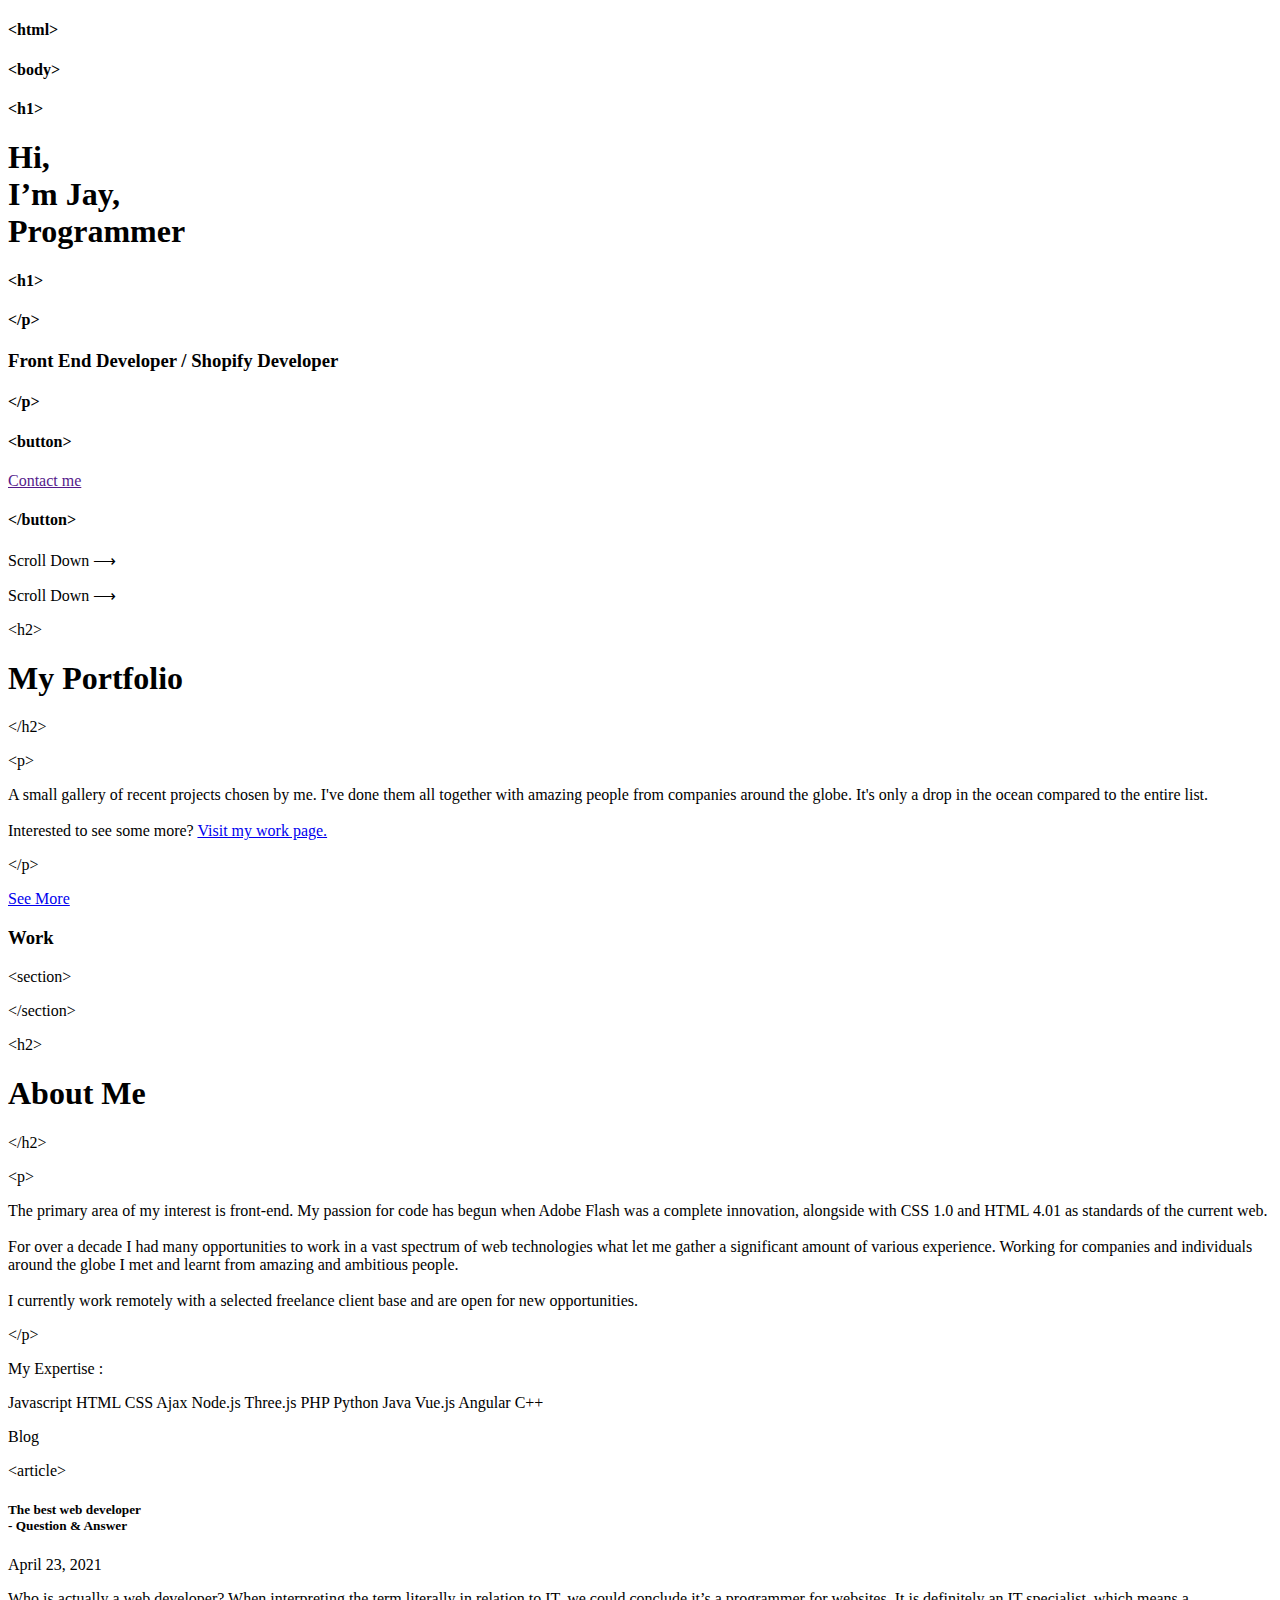
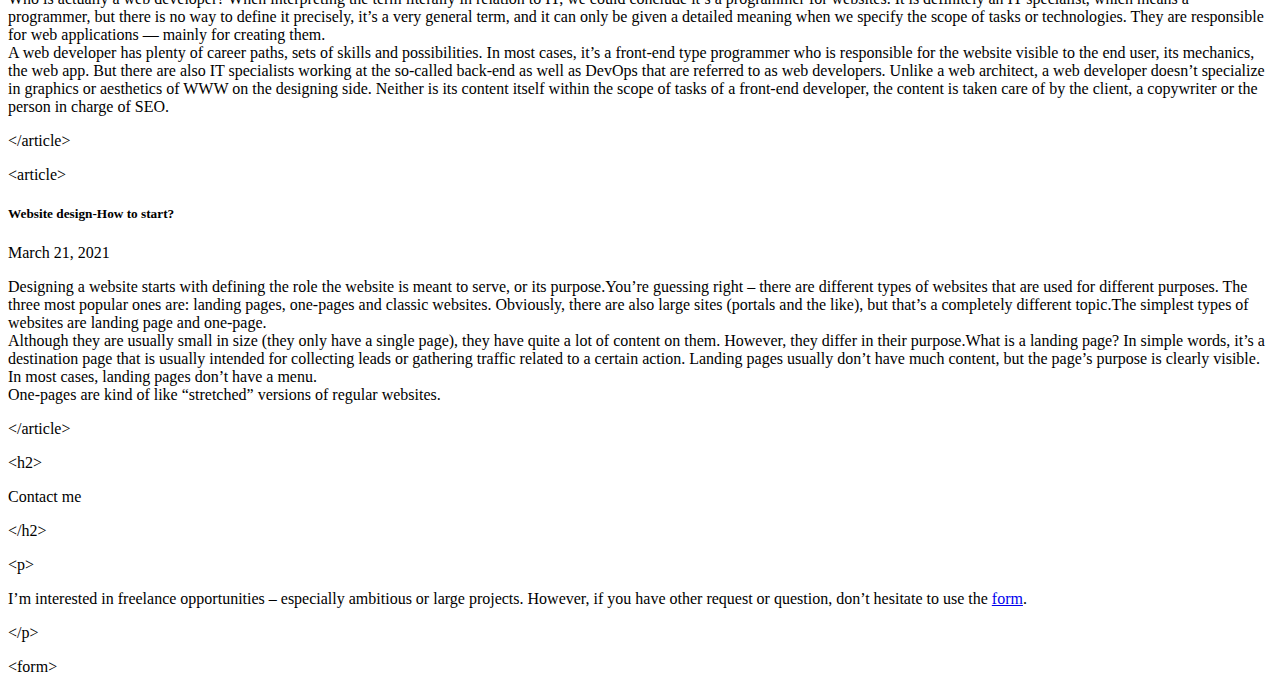
==== index.html @ 3c54052f "index(main file)" ====
<!DOCTYPE html>
<html>
    <head>
        <link rel="stylesheet" href="./style.css"/>

        <link rel="stylesheet" href="path/to/font-awesome/css/font-awesome.min.css">
    </head>
    <body onload="document.body.style.opacity='1'">

      <div class="sidebar">
        <a class="logo-sidebar"></a>
        <div class="navbar">
          <a href=""></a>
          <a href=""></a>
          <a href=""></a>
          <a href=""></a>
        </div>
      </div>
    
    
    <div class="trail-wrapper" id="trail-wrapper">
    <h4 class="html-top">&lt;html&gt;</h4>
    <h4 class="body-top">&lt;body&gt;</h4>
    
    <h4 class="h1-top">&lt;h1&gt;</h4>

    <h1>Hi,<br>I’m <span>Jay</span>,<br>Programmer</h1>

    <h4 class="h1-bottom">&lt;h1&gt;</h4>

    <div class="home-page-decor-top">
     <h4 class="top-p">&lt;/p&gt;</h4>
       <h3>Front End Developer / Shopify Developer</h3>
     <h4 class="bottom-p">&lt;/p&gt;</h4>
    </div>

    <h4 class="button-homepage-1">&lt;button&gt;</h4>
    <a class="homepage-contact-btn" href="">Contact me</a>
    <h4 class="button-homepage-2">&lt;/button&gt;</h4>

    <p id="vl-text-1" class="vl-text-1">Scroll Down ⟶</p>
    <p id="vl-text-2" class="vl-text-2">Scroll Down ⟶</p>

    <p class="homepage-portfolio-h2-open">&lt;h2&gt;</p>
    <h1 id="portfolio-head" class="portfolio-head">My Portfolio</h1>
    <p class="homepage-portfolio-h2-close">&lt;/h2&gt;</p>

    <p class="homepage-portfolio-p-open">&lt;p&gt;</p>
    <p class="homepage-portfolio-main">A small gallery of recent projects chosen by me. I've done them all together with amazing people from companies around the globe. It's only a drop in the ocean compared to the entire list.
      <br><br>Interested to see some more? <a href="#">Visit my work page.</a>
    </p>
    <p class="homepage-portfolio-p-close">&lt;/p&gt;</p>

    <a href="#" class="homepage-portfolio-button">See More</a>

    <h3 id="bg-title-work" class="bg-title-work">Work</h3>

    <p class="homepage-portfolio-section-open">&lt;section&gt;</p>

    <p class="homepage-portfolio-section-close">&lt;/section&gt;</p>

    </div>

    <div id="homepage-portfolio-projects-bg" class="homepage-portfolio-projects-bg">

    </div>

    <p class="homepage-about-head-h2-open">&lt;h2&gt;</p>
    <h1 id="about-head" class="about-head">About Me</h1>
    <p class="homepage-about-head-h2-close">&lt;/h2&gt;</p>

    <p class="homepage-about-main-p-open">&lt;p&gt;</p>
    <p class="homepage-about-main">The primary area of my interest is front-end. My passion for code has begun when Adobe Flash was a complete innovation, alongside with CSS 1.0 and HTML 4.01 as standards of the current web.
      <br><br>
      For over a decade I had many opportunities to work in a vast spectrum of web technologies what let me gather a significant amount of various experience. Working for companies and individuals around the globe I met and learnt from amazing and ambitious people.
      <br><br>
      I currently work remotely with a selected freelance client base and are open for new opportunities.
    </p>
    <p class="homepage-about-main-p-close">&lt;/p&gt;</p>

    <div class="text">
      <p>My Expertise :</p>
      <p>
        <span class="word">Javascript</span>
        <span class="word">HTML</span>
        <span class="word">CSS</span>
        <span class="word">Ajax</span>
        <span class="word">Node.js</span>
        <span class="word">Three.js</span>
        <span class="word">PHP</span>
        <span class="word">Python</span>
        <span class="word">Java</span>
        <span class="word">Vue.js</span>
        <span class="word">Angular</span>
        <span class="word">C++</span>
      </p>
    </div>   
    
    <p class="homepage-blog-bg">Blog</p>

    <p class="homepage-article-1-open">&lt;article&gt;</p>
    <h5 class="homepage-blog-head-1">The best web developer<br>- Question & Answer</h5>
    <p class="homepage-blog-date-1">April 23, 2021</p>
    <p class="homepage-blog-main-1">Who is actually a web developer? When interpreting the term literally in relation to IT, we could conclude it’s a programmer for websites. It is definitely an IT specialist, which means a programmer, but there is no way to define it precisely, it’s a very general term, and it can only be given a detailed meaning when we specify the scope of tasks or technologies. They are responsible for web applications — mainly for creating them.<br>A web developer has plenty of career paths, sets of skills and possibilities. In most cases, it’s a front-end type programmer who is responsible for the website visible to the end user, its mechanics, the web app. But there are also IT specialists working at the so-called back-end as well as DevOps that are referred to as web developers. Unlike a web architect, a web developer doesn’t specialize in graphics or aesthetics of WWW on the designing side. Neither is its content itself within the scope of tasks of a front-end developer, the content is taken care of by the client, a copywriter or the person in charge of SEO.</p>
    <p class="homepage-article-1-close">&lt;/article&gt;</p>

    <p class="homepage-article-2-open">&lt;article&gt;</p>
    <h5 class="homepage-blog-head-2">Website design-How to start?</h5>
    <p class="homepage-blog-date-2">March 21, 2021</p>
    <p class="homepage-blog-main-2">Designing a website starts with defining the role the website is meant to serve, or its purpose.You’re guessing right – there are different types of websites that are used for different purposes. The three most popular ones are: landing pages, one-pages and classic websites. Obviously, there are also large sites (portals and the like), but that’s a completely different topic.The simplest types of websites are landing page and one-page.<br>Although they are usually small in size (they only have a single page), they have quite a lot of content on them. However, they differ in their purpose.What is a landing page? In simple words, it’s a destination page that is usually intended for collecting leads or gathering traffic related to a certain action. Landing pages usually don’t have much content, but the page’s purpose is clearly visible. In most cases, landing pages don’t have a menu.<br>One-pages are kind of like “stretched” versions of regular websites.
    </p>
    <p class="homepage-article-2-close">&lt;/article&gt;</p>

    <p class="homepage-contact-head-h2-open">&lt;h2&gt;</p>
    <p class="homepage-contact-head">Contact me</p>
    <p class="homepage-contact-head-h2-close">&lt;/h2&gt;</p>

    <p class="homepage-contact-text-p-open">&lt;p&gt;</p>
    <p class="homepage-contact-text">I’m interested in freelance opportunities – especially ambitious or large projects. However, if you have other request or question, don’t hesitate to use the <a href="contact.html">form</a>.</p>
    <p class="homepage-contact-text-p-close">&lt;/p&gt;</p>

    <p class="homepage-contact-form-open">&lt;form&gt;</p>

    <script src="./index.js"></script>

    <div class="vl"></div>
    </body>
</html>
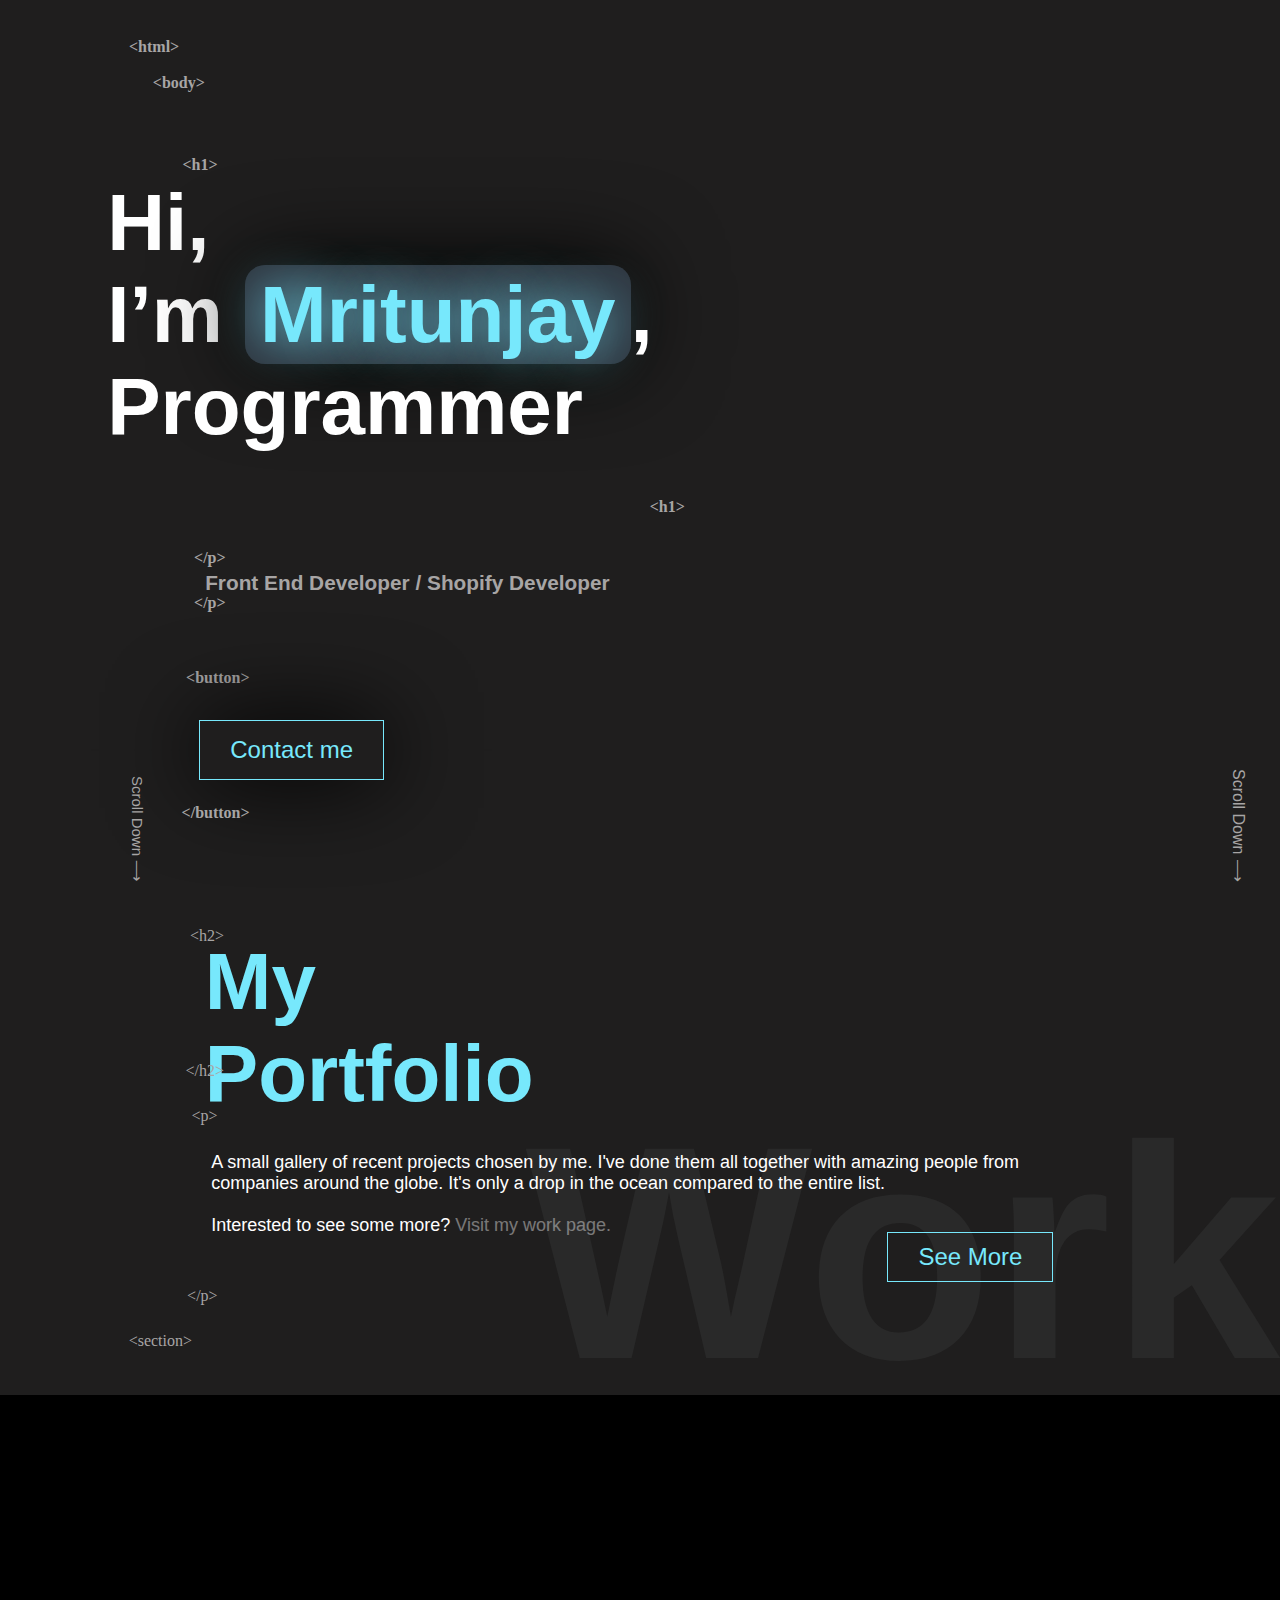
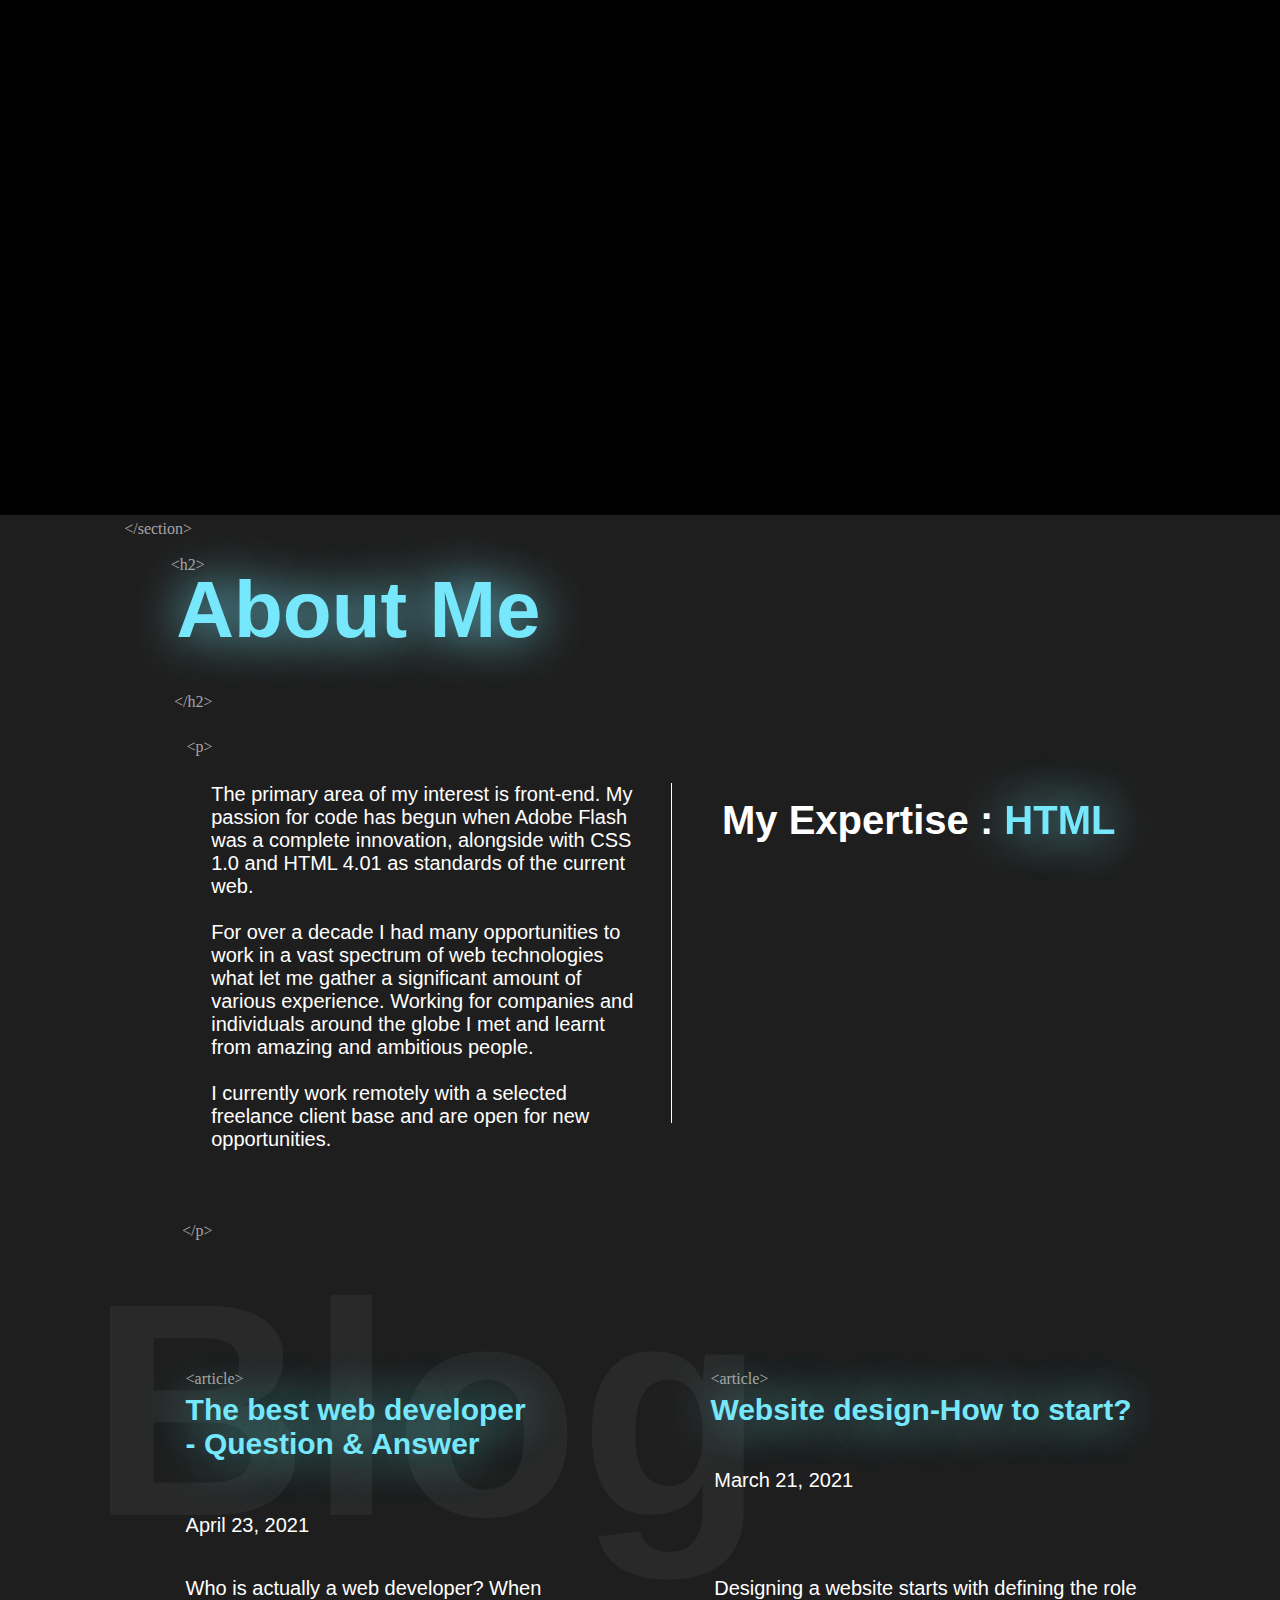
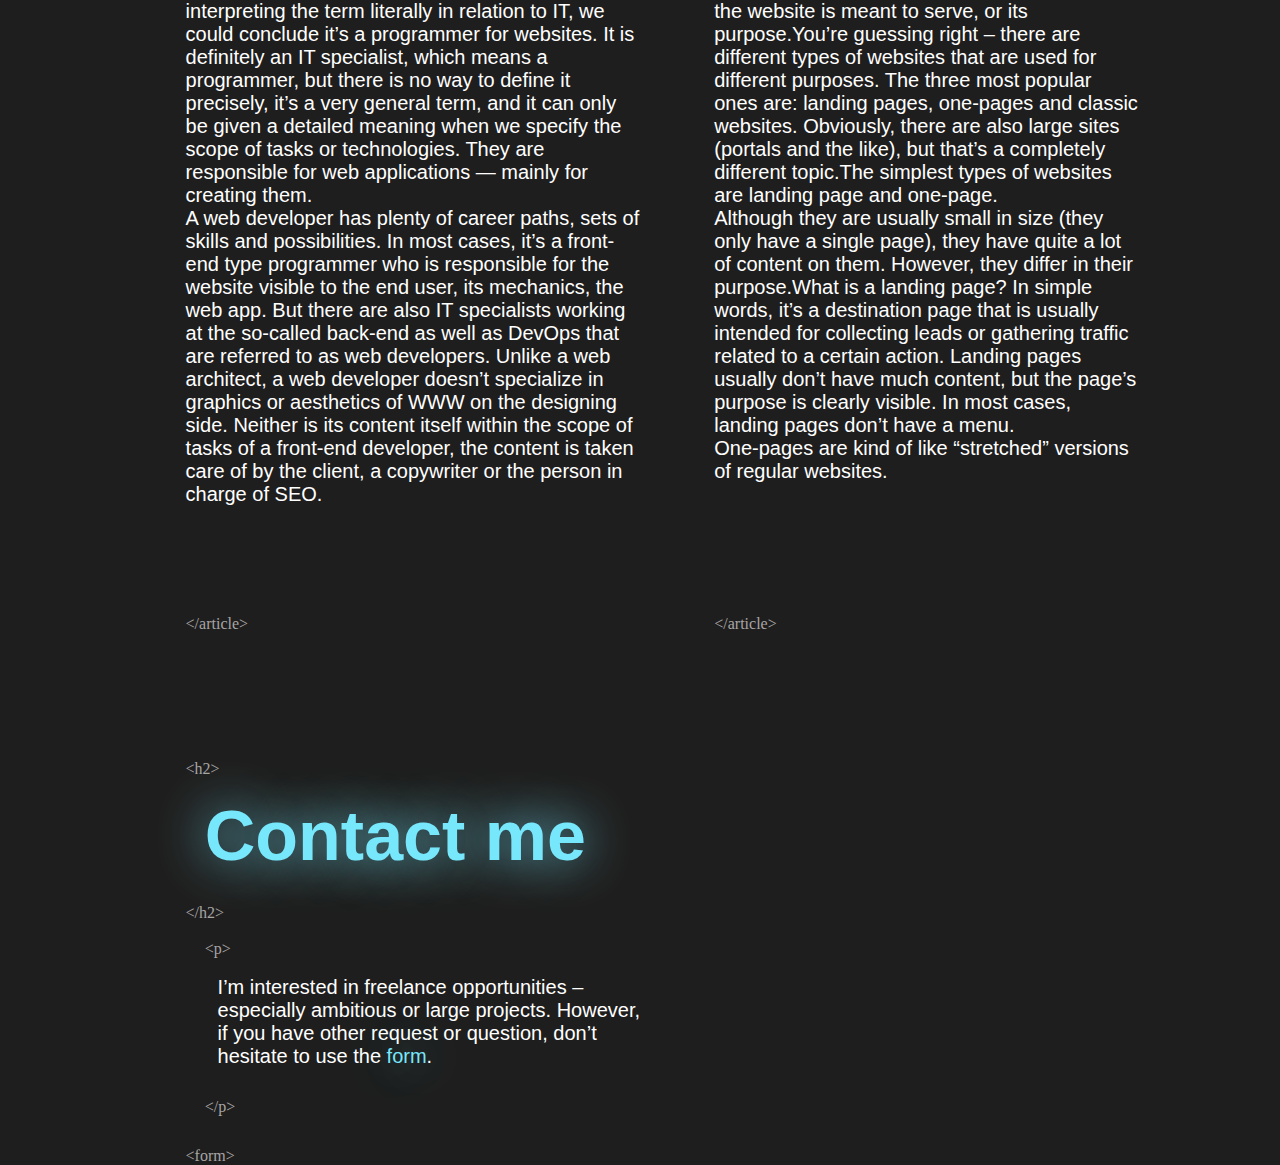
==== commit e0ca97d1: "index.html" ====
--- a/index.html
+++ b/index.html
@@ -24,7 +24,7 @@
     
     <h4 class="h1-top">&lt;h1&gt;</h4>
 
-    <h1>Hi,<br>I’m <span>Jay</span>,<br>Programmer</h1>
+    <h1>Hi,<br>I’m <span>Mritunjay</span>,<br>Programmer</h1>
 
     <h4 class="h1-bottom">&lt;h1&gt;</h4>
 
@@ -125,4 +125,4 @@
 
     <div class="vl"></div>
     </body>
-</html>+</html>
--- a/style.css
+++ b/style.css
@@ -0,0 +1,715 @@
+@keyframes slideInLeft {
+    0% {
+      transform: translateX(-100%);
+    }
+    100% {
+      transform: translateX(0);
+    }
+  }
+
+  @keyframes slideInRight {
+    0% {
+      transform: translateX(100%);
+    }
+    100% {
+      transform: translateX(0);
+    }
+  }
+
+  @keyframes slideInTop {
+    0% {
+      transform: translateY(-100%);
+    }
+    100% {
+      transform: translateY(0);
+    }
+  }
+
+  @keyframes fadeIn {
+    0% {
+      opacity: 0;
+    }
+    100% {
+      opacity: 1;
+    }
+  }
+
+  @keyframes topToBottom {
+    0% {
+      transform: translateY(-100%);
+    }
+    100% {
+      transform: translateY(-100%);
+    }
+  }
+
+  @keyframes bulb{
+    0% {
+      text-shadow: 0 0 50px rgb(119, 232, 252);
+      box-shadow: 0 0 90px rgb(0, 0, 0);
+    }
+    95%{
+      text-shadow: none;
+      box-shadow: none;
+      color: #fff;
+    }
+    100% {
+      text-shadow: none;
+      box-shadow: none;
+      color: #fff;
+    }
+  }
+
+body{
+    background-color: rgb(31, 30, 30);
+    color: #fff;
+    font-family: 'Oswald', sans-serif;
+    opacity: 0;
+    user-select: none;
+    transition: opacity 3s;
+}
+
+.html-top{
+  animation: 1s ease-out 0s 1 slideInTop;
+    position: absolute;
+    font-family: 'Satisfy', cursive;
+    right: 86%;
+    top: 1.9%;
+    color: #a7a5a5;
+}
+
+.body-top{
+  animation: 1s ease-out 0s 1 slideInTop;
+    position: absolute;
+    font-family: 'Satisfy', cursive;
+    right: 84%;
+    top: 5.9%;
+    color: #a7a5a5;
+}
+
+.h1-top{
+  animation: 1s ease-out 0s 1 slideInTop;
+    position: absolute;
+    font-family: 'Satisfy', cursive;
+    right: 83%;
+    top: 15%;
+    color: #a7a5a5;
+}
+
+.h1-bottom{
+    position: absolute;
+    font-family: 'Satisfy', cursive;
+    right: 46.5%;
+    top: 53%;
+    color: #a7a5a5;
+}
+
+.sidebar{
+  display: none;
+    height: 100%; 
+    width: 9%;
+    position: fixed; 
+    z-index: 10; 
+    top: 0; 
+    left: 0;
+    background-color: rgb(15, 15, 15); 
+    overflow-x: hidden; 
+    padding-top: 20px;
+}
+
+.sidebar .navbar{
+    position: fixed;
+    width: 9%;
+    top: 20%;
+    text-align: center;
+}
+
+.sidebar .navbar a{
+    padding: 20px;
+    background-color: black;
+    text-decoration: none;
+    font-size: 25px;
+    color: white;
+    display: block;
+}
+
+h1{
+    animation: 1s ease-out 0s 1 slideInRight;
+    position: absolute;
+    top: 13.7%;
+    right: 49%;
+    font-size: 5em;
+}
+
+h1 span{
+    padding-left: 15px;
+    padding-right: 15px;
+    padding-top: 5px;
+    padding-bottom: 5px;
+    background-color: #2f3640;
+    box-shadow: 0 0 90px rgb(0, 0, 0);
+    border-radius: 20px;
+    animation: 1s bulb;
+    color: rgb(119, 232, 252);
+    text-shadow: 0 0 50px rgb(119, 232, 252);
+    transition: 00.7s;
+}
+
+h1 span:hover{
+  color: #fff;
+  box-shadow: none;
+  text-shadow: none;
+  transition: 00.5s;
+}
+
+.home-page-decor-top{
+    position: absolute;
+    top: 57%;
+    height: 150px;
+    width: 100%;
+    color: #a7a5a5;
+}
+
+.home-page-decor-top h3{
+    animation: 1s ease-out 0s 1 slideInLeft;
+    position: absolute;
+    top: 25%;
+    right: 53%;
+    font-size: 1.3em;
+    color: #a7a5a5;
+}
+
+.top-p{
+  animation: 1s ease-out 0s 1 slideInLeft;
+    position: absolute;
+    font-family: 'Satisfy', cursive;
+    right: 83%;
+    top: 10%;
+}
+
+.bottom-p{
+  animation: 1s ease-out 0s 1 slideInLeft;
+    position: absolute;
+    font-family: 'Satisfy', cursive;
+    right: 83%;
+    bottom: 20%;
+}
+
+.homepage-contact-btn{
+    position: absolute;
+    right: 70%;
+    animation: slideInLeft 1.1s linear alternate;
+    padding: 15px;
+    padding-left: 30px;
+    padding-right: 30px;
+    background-color: rgb(31, 30, 30);
+    text-decoration: none;
+    border: 1px solid rgb(119, 232, 252);
+    box-shadow: 0 0 90px rgb(0, 0, 0);
+    color: rgb(119, 232, 252);
+    font-size: 1.5em;
+    top: 80%;
+    transition: 0.7s;
+}
+
+.homepage-contact-btn:hover{
+    color: rgb(31, 30, 30);
+    box-shadow: 0 0 90px rgb(0, 0, 0);
+    background: rgb(119, 232, 252);
+    box-shadow: 0 0 90px rgb(119, 232, 252);
+    transition: 0.7s;
+}
+
+.vl-text-1{
+    animation: 1s ease-out 0s 1 slideInTop;
+    position: absolute;
+    left: 10%;
+    font-size: 15px;
+    color: #a7a5a5;
+    bottom: 2%;
+    writing-mode: vertical-rl;
+    transition: 0.5s; 
+}
+
+.vl-text-2{
+  animation: 1s ease-out 0s 1 slideInTop;
+  position: absolute;
+  left: 96%;
+  color: #a7a5a5;
+  bottom: 2%;
+  writing-mode: vertical-rl;
+  transition: 0.5s;  
+}
+
+.vl-text-1:hover{
+  transition: 00.7s;
+  text-shadow: 0 0 50px #fff;
+  color: #fff;
+}
+
+.vl-text-2:hover{
+    transition: 00.7s;
+    text-shadow: 0 0 50px #fff;
+    color: #fff;
+}
+
+.button-homepage-1{
+  animation: 1s ease-out 0s 1 slideInLeft;
+    position: absolute;
+    font-family: 'Satisfy', cursive;
+    right: 80.5%;
+    top: 72%;
+    color: #a7a5a5;
+}
+
+.button-homepage-2{
+  animation: 1s ease-out 0s 1 slideInLeft;
+    position: absolute;
+    font-family: 'Satisfy', cursive;
+    right: 80.5%;
+    top: 87%;
+    color: #a7a5a5;
+}
+
+.portfolio-head{
+  position: absolute;
+  top: 98%;
+  left: 16%;
+  font-family: 'Tajawal', sans-serif;
+  font-weight: 900;
+  letter-spacing: 0.01px;
+  color: rgb(119, 232, 252);
+  transition: 0.7s;
+}
+
+.homepage-portfolio-h2-open{
+  animation: 1s ease-out 0s 1 slideInLeft;
+    position: absolute;
+    font-family: 'Satisfy', cursive;
+    right: 82.5%;
+    top: 103%;
+    color: #a7a5a5;
+}
+
+.homepage-portfolio-h2-close{
+  animation: 1s ease-out 0s 1 slideInLeft;
+    position: absolute;
+    font-family: 'Satisfy', cursive;
+    right: 82.5%;
+    top: 118%;
+    color: #a7a5a5;
+}
+
+.homepage-portfolio-p-open{
+  animation: 1s ease-out 0s 1 slideInLeft;
+    position: absolute;
+    font-family: 'Satisfy', cursive;
+    right: 83%;
+    top: 123%;
+    color: #a7a5a5;
+}
+
+.homepage-portfolio-main{
+  position: absolute;
+    right: 13.5%;
+    font-size: 18px;
+    z-index:8;
+    top: 128%;
+    width: 70%;
+    color: #fff;
+}
+
+.homepage-portfolio-main a{
+  color: rgb(119, 232, 252);
+  text-shadow: 0 0 50px rgb(119, 232, 252);
+  text-decoration: none;
+  transition: 0.7s;
+}
+
+.homepage-portfolio-main a{
+  color: #fff;
+  opacity: 0.4;
+  text-shadow: none;
+  text-decoration: none;
+  transition: 0.7s;
+}
+
+.homepage-portfolio-p-close{
+   animation: 1s ease-out 0s 1 slideInLeft;
+    position: absolute;
+    font-family: 'Satisfy', cursive;
+    right: 83%;
+    text-align: center;
+    top: 143%;
+    color: #a7a5a5;
+}
+
+.homepage-portfolio-button{
+    position: absolute;
+    right: 17.7%;
+    animation: slideInLeft 1.1s linear alternate;
+    padding: 10px;
+    padding-left: 30px;
+    padding-right: 30px;
+    background-color: transparent;
+    text-decoration: none;
+    border: 1px solid rgb(119, 232, 252);
+    color: rgb(119, 232, 252);
+    font-size: 1.5em;
+    z-index:9;
+    top: 136.9%;
+    transition: 0.7s;
+}
+
+.homepage-portfolio-button:hover{
+  color: rgb(31, 30, 30);
+  background: rgb(119, 232, 252);
+  box-shadow: 0 0 50px rgb(119, 232, 252);
+  transition: 0.7s;
+}
+
+.bg-title-work{
+    position: absolute;
+    right: 0%;
+    color: rgb(41, 41, 41);
+    text-decoration: none;
+    font-size: 19em;
+    top: 86%;
+    transition: 0.7s;
+    user-select: none;
+}
+
+.homepage-portfolio-section-open{
+  position: absolute;
+  font-family: 'Satisfy', cursive;
+  right: 85%;
+  text-align: center;
+  top: 148%;
+  color: #a7a5a5;
+}
+
+.homepage-portfolio-projects-bg{
+  position: absolute;
+  height: 80%;
+  width: 100%;
+  top: 155%;
+  right: 0%;
+  z-index: 9;
+  background-color: black;
+}
+
+.homepage-portfolio-section-close{
+  position: absolute;
+  font-family: 'Satisfy', cursive;
+  right: 85%;
+  text-align: center;
+  top: 235.5%;
+  color: #a7a5a5;
+}
+
+.homepage-about-head-h2-open
+{
+  animation: 1s ease-out 0s 1 slideInLeft;
+    position: absolute;
+    top: 239.6%;
+    font-family: 'Satisfy', cursive;
+    right: 84%;
+    color: #a7a5a5;
+}
+
+.about-head
+{
+  position: absolute;
+  top: 234.5%;
+  left: 5%;
+  text-align: center;
+  font-family: 'Tajawal', sans-serif;
+  font-weight: 900;
+  text-shadow: 0 0 50px rgb(119, 232, 252);
+  white-space: nowrap;
+  letter-spacing: 0.01px;
+  color: rgb(119, 232, 252);
+  transition: 0.7s;
+}
+
+.homepage-about-head-h2-close
+{
+  animation: 1s ease-out 0s 1 slideInLeft;
+    position: absolute;
+    top: 254.8%;
+    font-family: 'Satisfy', cursive;
+    right: 83.4%;
+    color: #a7a5a5;
+}
+
+.homepage-about-main
+{
+     animation: 1s ease-out 0s 1 slideInLeft;
+    position: absolute;
+    top: 264.8%;
+    left: 16.5%;
+    right: 50%;
+    font-size: 20px;
+    text-align: start;
+    color: #fff;
+}
+
+.homepage-about-main-p-open
+{
+  animation: 1s ease-out 0s 1 slideInLeft;
+    position: absolute;
+    top: 259.8%;
+    font-family: 'Satisfy', cursive;
+    right: 83.4%;
+    color: #a7a5a5;
+}
+
+.homepage-about-main-p-close
+{
+  animation: 1s ease-out 0s 1 slideInLeft;
+    position: absolute;
+    top: 313.5%;
+    font-family: 'Satisfy', cursive;
+    right: 83.4%;
+    color: #a7a5a5;
+}
+
+.text {
+  position: absolute;
+  width: 450px;
+  left: 70%;
+  margin-left: -225px;
+  height: 40px;
+  top: 267%;
+  padding-left: 50px;
+  padding-top: 15px;
+  padding-bottom: 285px;
+  border-left: 1px solid #fff;
+  font-weight: 600;
+  font-size: 40px;
+  margin-top: -20px;
+}
+
+p {
+  display: inline-block;
+  vertical-align: top;
+  margin: 0;
+}
+
+.word {
+  color: rgb(119, 232, 252);
+  text-shadow: 0 0 50px rgb(119, 232, 252);
+  position: absolute;
+  font-weight: 600;
+  font-size: 40px;
+  width: 220px;
+  opacity: 0;
+}
+
+.letter {
+  display: inline-block;
+  position: relative;
+  transform: translateZ(25px);
+  transform-origin: 50% 50% 25px;
+}
+
+.letter.out {
+  transform: rotateX(90deg);
+  transition: transform 0.32s cubic-bezier(0.55, 0.055, 0.675, 0.19);
+}
+
+.letter.behind {
+  transform: rotateX(-90deg);
+}
+
+.letter.in {
+  transform: rotateX(0deg);
+  transition: transform 0.38s cubic-bezier(0.175, 0.885, 0.32, 1.275);
+}
+
+.about-image{
+  background: url(./images.png) transparent;
+  position: absolute;
+  top: 280%;
+  right: 20%;
+}
+
+.homepage-blog-bg{
+  position: absolute;
+  top : 315%;
+  left : 7%;
+  font-weight: 900;
+  color: rgb(41, 41, 41);
+  text-decoration: none;
+  font-size: 19em;
+}
+
+.homepage-article-1-open{
+  position: absolute;
+  left: 14.5%;
+  top: 330%;
+  font-family: 'Satisfy', cursive;
+  color: #a7a5a5;
+}
+
+.homepage-blog-head-1{
+  position: absolute;
+  left: 14.5%;
+  top: 327%;
+  font-size: 30px;
+  color: rgb(119, 232, 252);
+  text-shadow: 0 0 50px rgb(119, 232, 252);
+}
+
+.homepage-blog-date-1{
+  position: absolute;
+  left: 14.5%;
+  top: 346%;
+  font-size: 20px;
+}
+
+.homepage-blog-main-1{
+  position: absolute;
+  left: 14.5%;
+  right: 50%;
+  top: 353%;
+  font-size: 20px;
+}
+
+.homepage-article-1-close{
+  position: absolute;
+  left: 14.5%;
+  top: 423.9%;
+  font-family: 'Satisfy', cursive;
+  color: #a7a5a5;
+}
+
+.homepage-article-2-open{
+  position: absolute;
+  left: 55.5%;
+  top: 330%;
+  font-family: 'Satisfy', cursive;
+  color: #a7a5a5;
+}
+
+.homepage-blog-head-2{
+  position: absolute;
+  left: 55.5%;
+  top: 327%;
+  font-size: 30px;
+  color: rgb(119, 232, 252);
+  text-shadow: 0 0 50px rgb(119, 232, 252);
+}
+
+.homepage-blog-date-2{
+  position: absolute;
+  left: 55.8%;
+  top: 341%;
+  font-size: 20px;
+}
+
+.homepage-blog-main-2{
+  position: absolute;
+  left: 55.8%;
+  right: 11%;
+  top: 353%;
+  font-size: 20px;
+}
+
+.homepage-article-2-close{
+  position: absolute;
+  left: 55.8%;
+  top: 423.9%;
+  font-family: 'Satisfy', cursive;
+  color: #a7a5a5;
+}
+
+.homepage-contact-head-h2-open{
+  position: absolute;
+  left: 14.5%;
+  top: 440%;
+  font-family: 'Satisfy', cursive;
+  color: #a7a5a5;
+}
+
+.homepage-contact-head{
+  position: absolute;
+  top: 444%;
+  left: 16%;
+  font-size: 70px;
+  text-align: center;
+  font-family: 'Tajawal', sans-serif;
+  font-weight: 900;
+  text-shadow: 0 0 50px rgb(119, 232, 252);
+  color: rgb(119, 232, 252);
+  transition: 0.7s;
+}
+
+.homepage-contact-head-h2-close{
+  position: absolute;
+  left: 14.5%;
+  top: 456%;
+  font-family: 'Satisfy', cursive;
+  color: #a7a5a5;
+}
+
+.homepage-contact-text-p-open{
+  position: absolute;
+  left: 16%;
+  top: 460%;
+  font-family: 'Satisfy', cursive;
+  color: #a7a5a5;
+}
+
+.homepage-contact-text{
+  position: absolute;
+  left: 17%;
+  right: 50%;
+  font-size: 20px;
+  top: 464%;
+  color: #fff;
+}
+
+.homepage-contact-text a{
+  color: rgb(119, 232, 252);
+  text-shadow: 0 0 50px rgb(119, 232, 252);
+  text-decoration: none;
+  transition: 0.7s;
+}
+
+.homepage-contact-text a:hover{
+  color: white;
+  text-decoration: none;
+  opacity: 0.4;
+  text-shadow: none;
+  transition: 0.7s;
+}
+
+.homepage-contact-text-p-close{
+  position: absolute;
+  left: 16%;
+  top: 477.5%;
+  font-family: 'Satisfy', cursive;
+  color: #a7a5a5;
+}
+
+.homepage-contact-form-open{
+  position: absolute;
+  left: 14.5%;
+  top: 483%;
+  font-family: 'Satisfy', cursive;
+  color: #a7a5a5;
+}
+.contact
+{
+  top: 200%;
+  position: absolute;
+  height: 400px;
+  left: 16%;
+  background: rgba( 255, 255, 255, 0.15 );
+  box-shadow: 0 8px 32px 0 rgba( 31, 38, 135, 0.37 );
+  backdrop-filter: blur( 7.5px );
+  -webkit-backdrop-filter: blur( 7.5px );
+  border-radius: 10px;
+}
+
